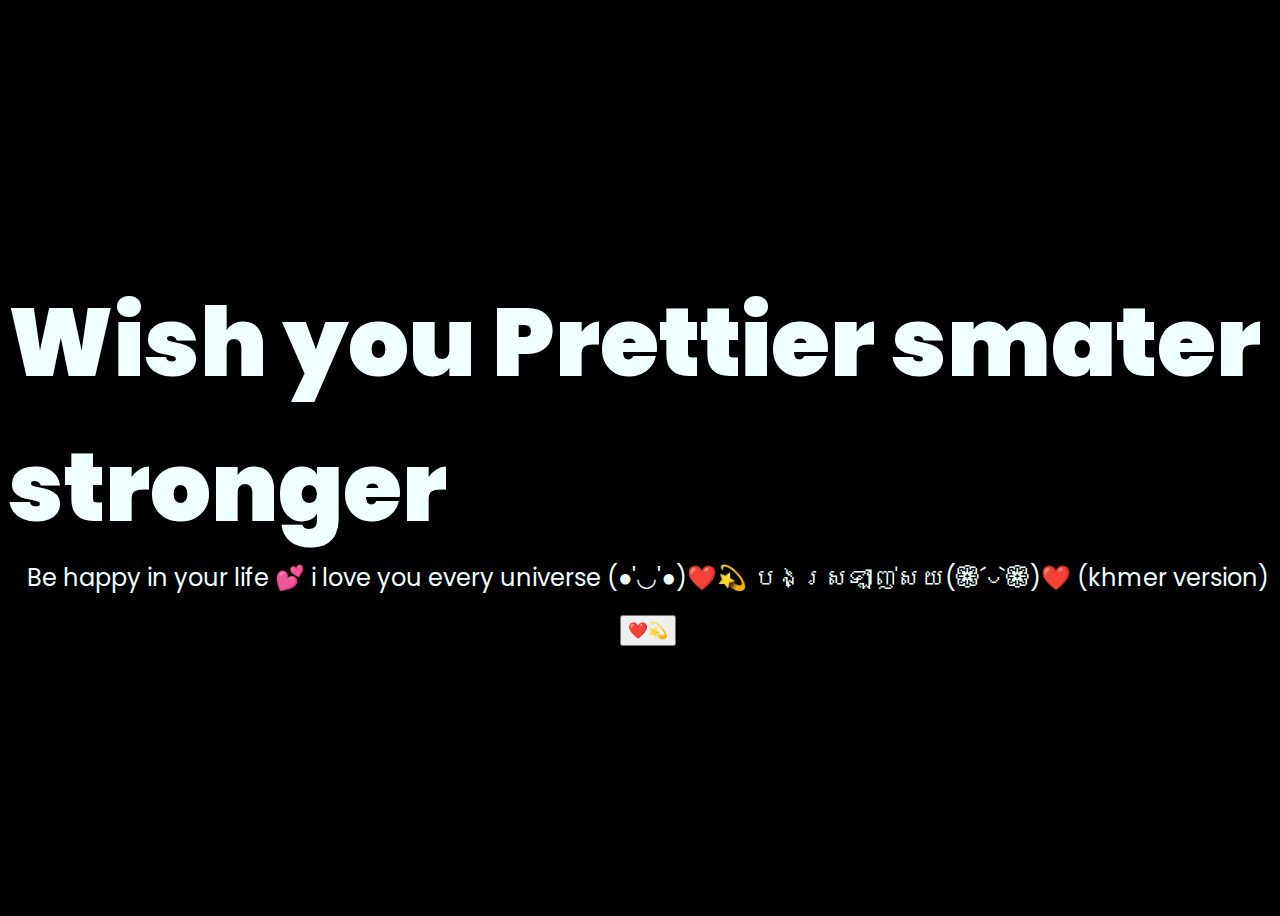
==== index.html @ f53a077c "Add files via upload" ====
<!DOCTYPE html>
<html lang="en">
<head>
    <meta charset="UTF-8">
    <meta http-equiv="X-UA-Compatible" content="IE=edge">
    <meta name="viewport" content="width=device-width, initial-scale=1.0">
    <link rel="stylesheet" href="css/style.css">
    <link rel="icon" href="img/flowers.png" type="image/x-icon">
    <title>Flowers</title>
</head>
<body>
    <div class="greetings">
        <span>Wish</span>
        <span>you</span>
        <span>Prettier</span>
        <span>smater</span>
        <span>stronger</span>
    
    </div>
    <div class="description">
        <span>Be happy in your life 💕
            i love you every universe (●'◡'●)❤️💫
            បងស្រឡាញ់សយ(❁´◡`❁)​❤️ (khmer version)
        </span>
    </div>
    <div class="button">
        <button>
            <a href="flower.html">❤️💫</a>
        </button>
        
    </div>
</body>
</html>
---- css/style.css ----
@import url('https://fonts.googleapis.com/css2?family=Poppins:ital,wght@0,500;1,900&display=swap');
*{
    font-family: 'Poppins',cursive;
}
body{
    color: azure;
    width: 100%;
    height: 100vh;
    display: flex;
    flex-direction: column;
    align-items: center;
    justify-content: center;
    background-color: black;
}
.greetings{
    font-size: 6rem;
    font-weight: 900;
}
.greetings > span{
    animation: glow 2.5s ease-in-out infinite;
}
@keyframes glow{
    0%, 100%{
        color: #fff;
        text-shadow: 0 0 12px #d63968, 0 0 50px #39c6d6, 0 0 100px #2ae6e6;
    }
    10%, 90%{
        color: #111;
        text-shadow: none;
    }
}
.greetings > span:nth-child(2){
    animation-delay: .2s ;
}
.greetings > span:nth-child(3){
    animation-delay: .4s ;
}
.greetings > span:nth-child(4){
    animation-delay: .6s;
}
.greetings > span:nth-child(5){
    animation-delay: .8s;
}

.description{
    font-size: 1.5rem;
    margin-bottom: 20px;
}

.button a{
    text-decoration: none;
    font-size: 1rem;
    color: #111;
}

@media screen and (max-width:574px){
    .greetings{
        display: block;
        font-size: 3rem;
        font-weight: 500;
        text-align: center;
    }
    .description{
        font-size: 1rem;
    }
    
    .button a{
        font-size: .5rem;
    }
}
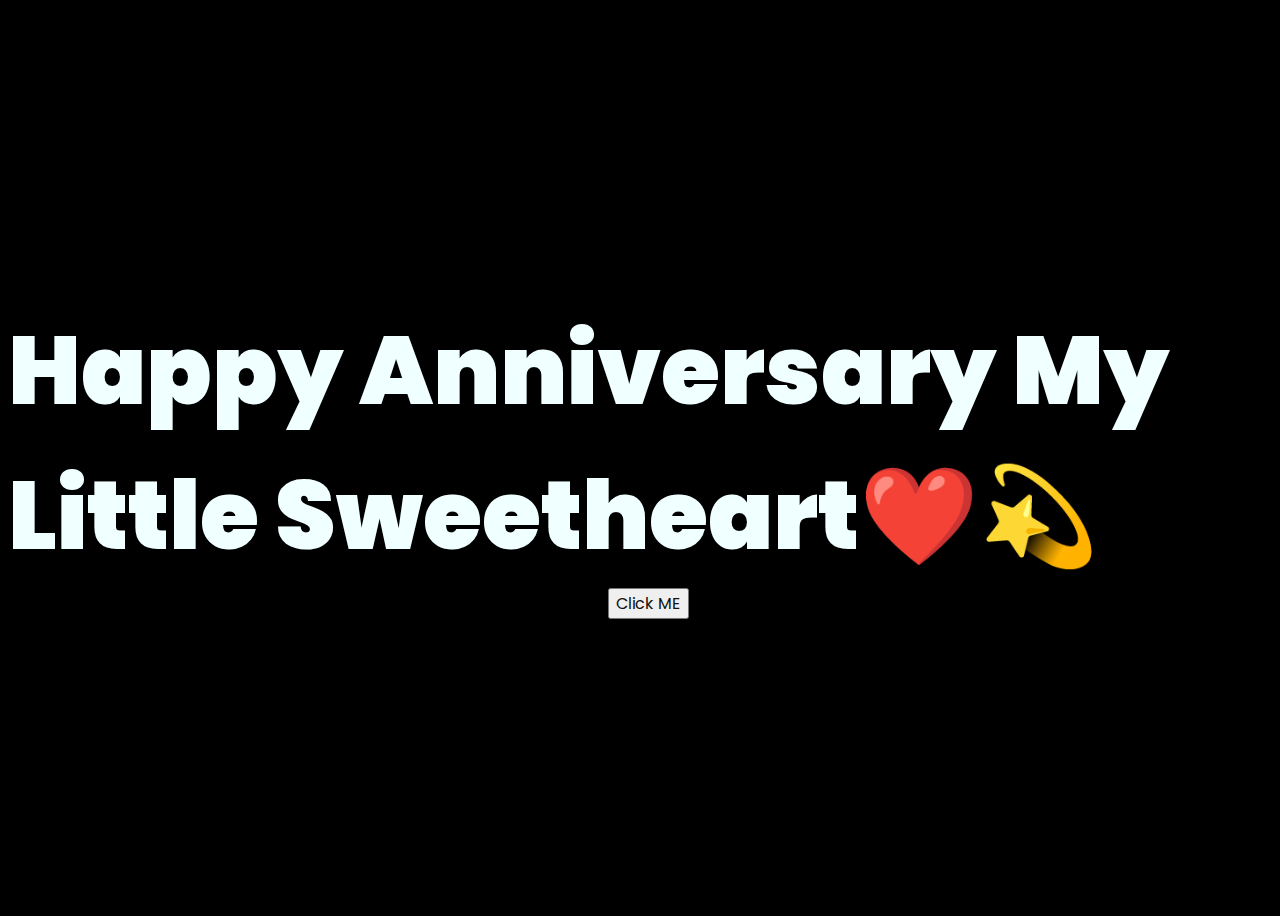
==== commit da4c54e3: "Add files via upload" ====
--- a/index.html
+++ b/index.html
@@ -1,33 +1,30 @@
 <!DOCTYPE html>
 <html lang="en">
-<head>
-    <meta charset="UTF-8">
+    <head>
+        <meta charset="UTF-8">
     <meta http-equiv="X-UA-Compatible" content="IE=edge">
     <meta name="viewport" content="width=device-width, initial-scale=1.0">
     <link rel="stylesheet" href="css/style.css">
-    <link rel="icon" href="img/flowers.png" type="image/x-icon">
-    <title>Flowers</title>
-</head>
-<body>
-    <div class="greetings">
-        <span>Wish</span>
-        <span>you</span>
-        <span>Prettier</span>
-        <span>smater</span>
-        <span>stronger</span>
-    
-    </div>
-    <div class="description">
-        <span>Be happy in your life 💕
-            i love you every universe (●'◡'●)❤️💫
-            បងស្រឡាញ់សយ(❁´◡`❁)​❤️ (khmer version)
-        </span>
-    </div>
-    <div class="button">
-        <button>
-            <a href="flower.html">❤️💫</a>
-        </button>
-        
-    </div>
-</body>
+    <link rel="icon" href="img/WIN_20240124_09_32_45_Pro" type="image/x-icon">
+        <title>
+            Confession for her... ☆*: .｡. o(≧▽≦)o .｡.:*☆
+        </title>
+        <head>
+            <body>
+                <div class="greetings">
+                    <span>Happy</span>
+                    <span>Anniversary</span>
+                    <span>My</span>
+                    <span>Little Sweetheart❤️💫</span>
+                </div>
+                <div class="button">
+                    <button>
+                        <a href="index2.html">Click ME </a>
+                    </button>
+                </div>
+
+                </div>
+            </body>
+        </head>
+    </head>
 </html>